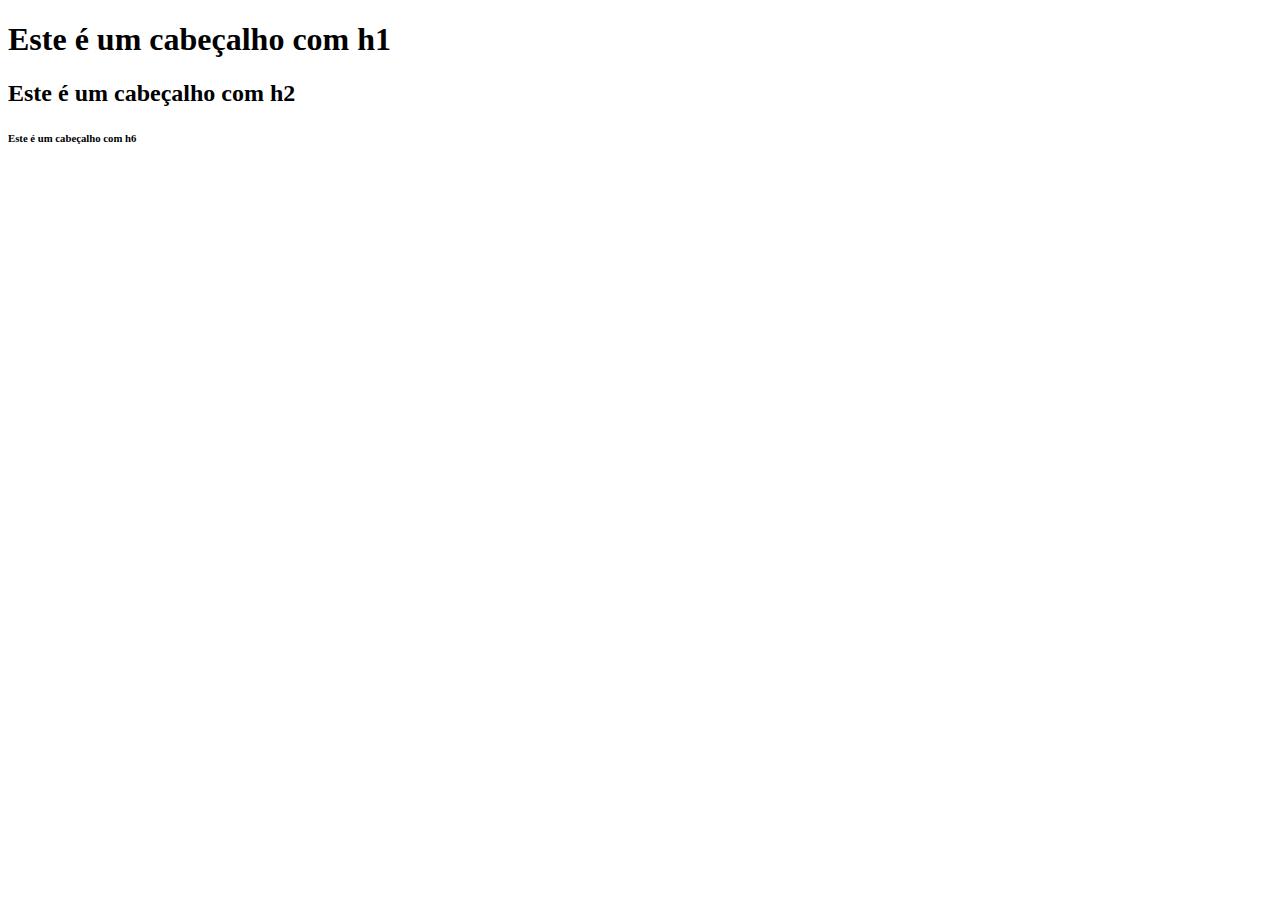
==== index.html @ cde61d55 "primeiros passos com html" ====
<!DOCTYPE html>
<html>
    <head>
        <title>Workshop de Web</title>   
    </head>
    <body>
        <h1>Este é um cabeçalho com h1</h1>
        <h2>Este é um cabeçalho com h2</h2>
        <h6>Este é um cabeçalho com h6</h6>
    </body>

</html>
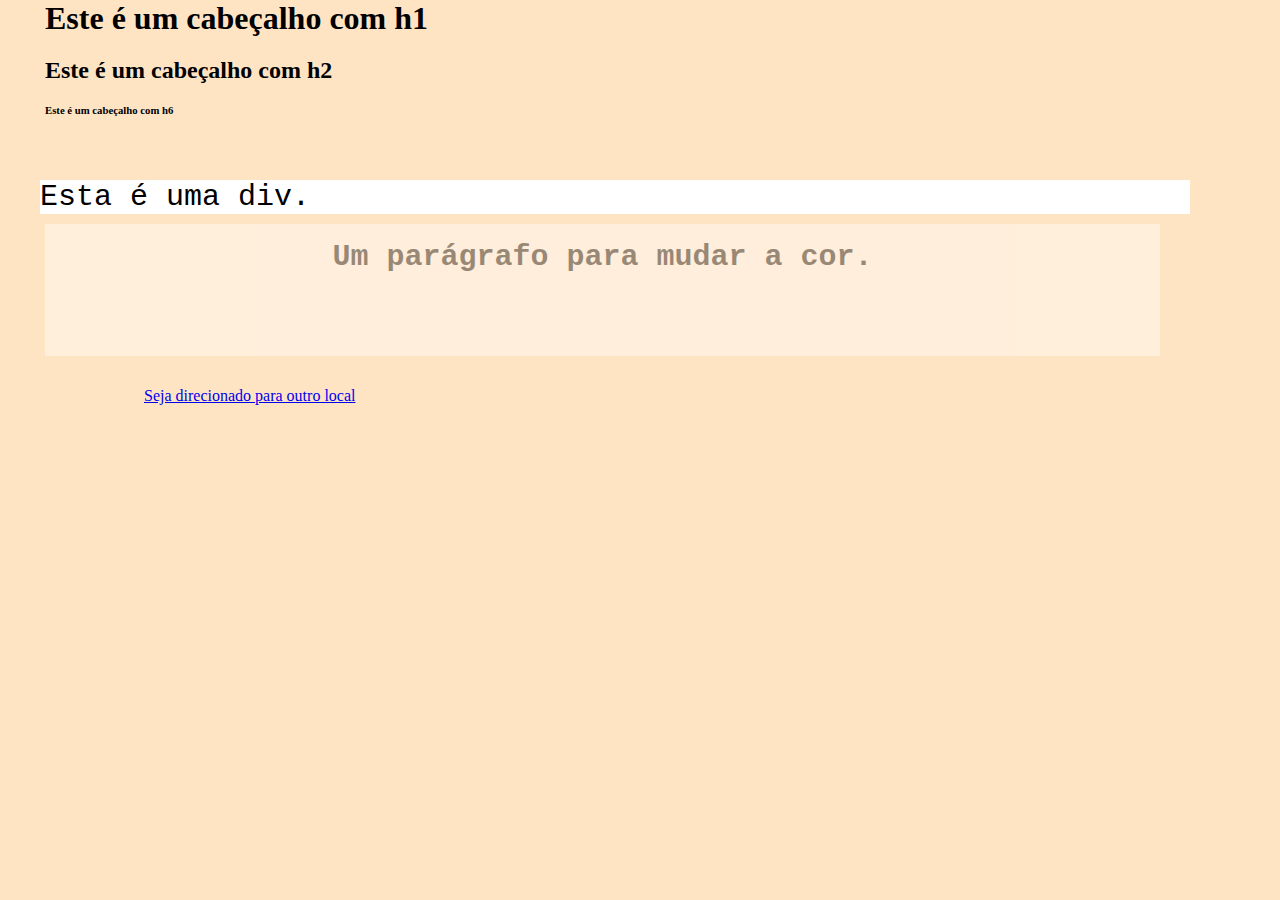
==== commit 4594f4ec: "comecando com CSS" ====
--- a/index.html
+++ b/index.html
@@ -1,12 +1,26 @@
 <!DOCTYPE html>
 <html>
     <head>
-        <title>Workshop de Web</title>   
+        <title>Workshop de Web</title> 
+        <link rel="stylesheet" href="./styles.css">  
     </head>
     <body>
         <h1>Este é um cabeçalho com h1</h1>
         <h2>Este é um cabeçalho com h2</h2>
         <h6>Este é um cabeçalho com h6</h6>
+
+        <div id="divMaior">
+            <div class="chave espacamento">
+                Esta é uma div.
+            </div>
+            <p id="principal">
+                Um parágrafo para mudar a cor.
+            </p>
+        </div>
+
+        <img src="" alt="" title="">
+
+        <a href="/aba-2.html">Seja direcionado para outro local</a>
     </body>
 
 </html>--- a/styles.css
+++ b/styles.css
@@ -0,0 +1,39 @@
+* {
+    margin-top: 0;
+    margin-bottom: 20px;
+    margin-left: 15px;
+    margin-right: 40px;
+}
+
+body {
+    background-color: bisque;
+}
+
+p {
+    color: brown;
+}
+
+.espacamento {
+    margin: 10px;
+}
+
+#principal {
+    background-color: white;
+    color: black;
+    font-weight: bold;
+    padding: 16px;
+    text-align: center;
+    height: 100px;
+    opacity: 0.4;
+}
+
+.chave {
+    background-color: white;
+}
+
+#divMaior {
+    display: inline;
+    font-family: 'Courier New', Courier, monospace;
+    font-size: 30px;
+    text-decoration: none;
+}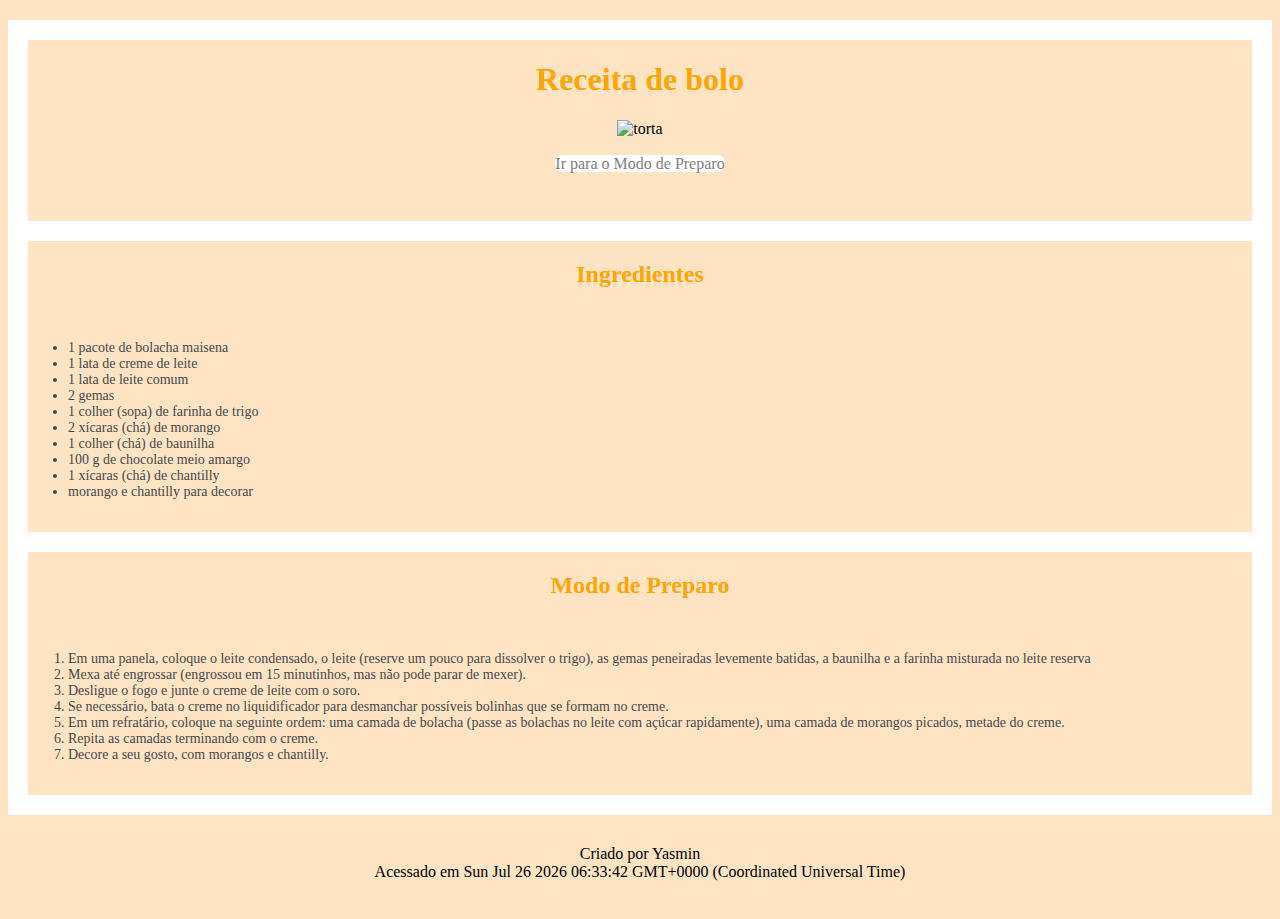
==== commit a398d993: "Projeto final workshop" ====
--- a/index.html
+++ b/index.html
@@ -5,12 +5,59 @@
         <link rel="stylesheet" href="./styles.css">  
     </head>
     <body>
-        <h1>Este é um cabeçalho com h1</h1>
+        
+        <div id="divona">
+
+            <div id="cabeca">
+            <h1>Receita de bolo</h1>
+                <div id="imagem1"> 
+                    <img src="https://www.receitasagora.com.br/wp-content/uploads/2020/04/receita-torta-de-morango-de-geladeira.jpg" alt="torta" title="torta de morango" width="320" height="260">
+                    <p id="linkado"><a href="#modo">ㅤIr para o Modo de Preparoㅤ</a></p> 
+                </div>
+            </div>
+
+            <div class="receita">
+                <h2> Ingredientes </h2>
+                <br>
+                <ul>
+                    <li>1 pacote de bolacha maisena</li>
+                    <li>1 lata de creme de leite</li>
+                    <li>1 lata de leite comum</li>
+                    <li>2 gemas</li>
+                    <li>1 colher (sopa) de farinha de trigo</li>
+                    <li>2 xícaras (chá) de morango</li>
+                    <li>1 colher (chá) de baunilha</li>
+                    <li>100 g de chocolate meio amargo</li>
+                    <li>1 xícaras (chá) de chantilly</li>
+                    <li>morango e chantilly para decorar</li>
+
+                </ul>
+                <br>
+            </div>
+
+            <div class="receita" id="modo">
+                <h2>Modo de Preparo</h2>
+                <br>
+                <ol>
+                    <li>Em uma panela, coloque o leite condensado, o leite (reserve um pouco para dissolver o trigo), as gemas peneiradas levemente batidas, a baunilha e a farinha misturada no leite reserva</li>
+                    <li>Mexa até engrossar (engrossou em 15 minutinhos, mas não pode parar de mexer).</li>
+                    <li>Desligue o fogo e junte o creme de leite com o soro.</li>
+                    <li>Se necessário, bata o creme no liquidificador para desmanchar possíveis bolinhas que se formam no creme.</li>
+                    <li>Em um refratário, coloque na seguinte ordem: uma camada de bolacha (passe as bolachas no leite com açúcar rapidamente), uma camada de morangos picados, metade do creme.</li>
+                    <li>Repita as camadas terminando com o creme.</li>
+                    <li>Decore a seu gosto, com morangos e chantilly.</li>
+
+                </ol>
+                <br>
+            </div>
+        </div>
+        <!-- <h1>Este é um cabeçalho com h1</h1>
         <h2>Este é um cabeçalho com h2</h2>
         <h6>Este é um cabeçalho com h6</h6>
 
+
         <div id="divMaior">
-            <div class="chave espacamento">
+            <div class="chave">
                 Esta é uma div.
             </div>
             <p id="principal">
@@ -18,9 +65,19 @@
             </p>
         </div>
 
-        <img src="" alt="" title="">
+        <img src="" alt="" title=""> -->
 
-        <a href="/aba-2.html">Seja direcionado para outro local</a>
+        <footer id="final">
+            <div id="container1">
+                
+            </div>
+            <div id="container2">
+                Acessado em: 
+            </div>
+
+        </footer>
+
+        <script src="app.js"></script>
     </body>
 
 </html>--- a/styles.css
+++ b/styles.css
@@ -1,34 +1,75 @@
-* {
-    margin-top: 0;
-    margin-bottom: 20px;
-    margin-left: 15px;
-    margin-right: 40px;
-}
+
 
 body {
     background-color: bisque;
 }
 
-p {
-    color: brown;
+h1 {
+    font-family: 'Montserrat';
+    color: orange;
 }
 
-.espacamento {
-    margin: 10px;
+h2 {
+    font-family: 'Montserrat';
+    color: orange;
 }
 
-#principal {
+a {
+    font-family: 'Montserrat';
+    color: gray;
+    text-decoration: none;
     background-color: white;
-    color: black;
+    border-radius: 8px;
+}
+
+ul, ol {
+    color: rgb(71, 71, 71);
+    text-align: left;
+    font-family: montserrat;
+    font-size: 14px;
+}
+
+#divona {
+    border: 20px solid white;
+    margin-top: 20px;
+    text-align: center;
+}
+
+#imagem1 {
+
+    margin: 20px;
+    text-align: center;
+    padding-bottom: 10px;
+}
+
+/*#principal {
+    background-color: white;
+    color: rgb(39, 39, 39);
     font-weight: bold;
     padding: 16px;
     text-align: center;
     height: 100px;
     opacity: 0.4;
+}*/
+
+.receita {
+    border-style: solid;
+    border-color: white;
+    border-bottom-width: 0px;
+    border-top-width: 20px;
+    border-right-width: 0px;
+    border-left-width: 0px;
 }
 
+.container1, .container2 {
+    text-align: center;
+
+}
+
+/*
 .chave {
     background-color: white;
+    margin: 10px;
 }
 
 #divMaior {
@@ -36,4 +77,4 @@
     font-family: 'Courier New', Courier, monospace;
     font-size: 30px;
     text-decoration: none;
-}+} */